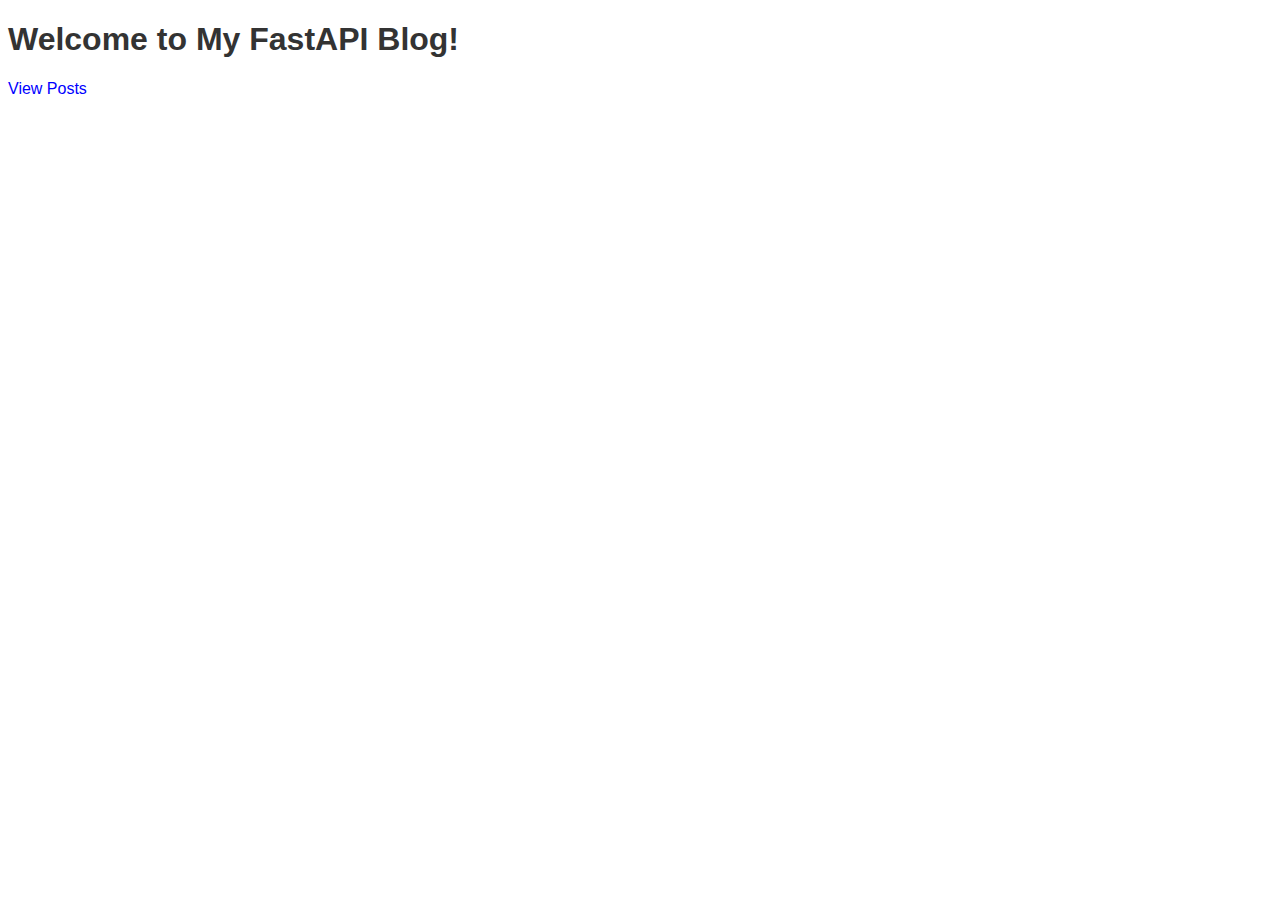
==== templates/index.html @ 515d5377 "posts router, init index.html" ====
<!-- index.html -->
<!DOCTYPE html>
<html lang="en">
<head>
    <meta charset="UTF-8">
    <meta name="viewport" content="width=device-width, initial-scale=1.0">
    <title>FastAPI Blog</title>
    <link rel="stylesheet" href="/../static/styles.css">
</head>
<body>
    <h1>Welcome to My FastAPI Blog!</h1>
    <a href="/posts">View Posts</a>
</body>
</html>
---- static/styles.css ----
/* styles.css */

body {
    font-family: Arial, sans-serif;
}

h1 {
    color: #333;
}

a {
    color: blue;
    text-decoration: none;
    margin-bottom: 10px;
    display: inline-block;
}

a:hover {
    text-decoration: underline;
}

ul {
    list-style-type: none;
    padding: 0;
}

li {
    margin-bottom: 10px;
}
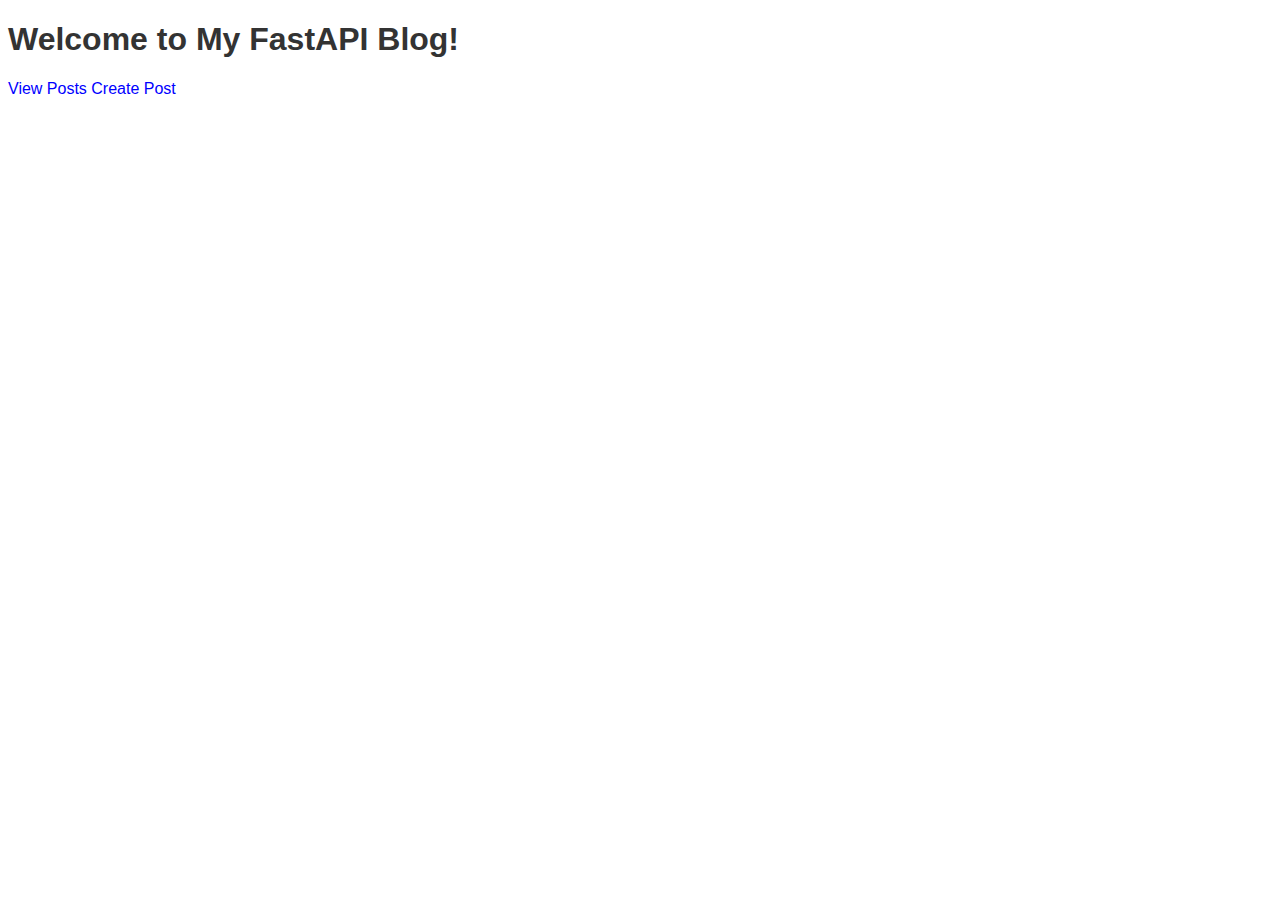
==== commit 09578b4f: "frontend added" ====
--- a/templates/index.html
+++ b/templates/index.html
@@ -10,6 +10,7 @@
 <body>
     <h1>Welcome to My FastAPI Blog!</h1>
     <a href="/posts">View Posts</a>
+    <a href="/posts/create_post">Create Post</a>
 </body>
 </html>
 
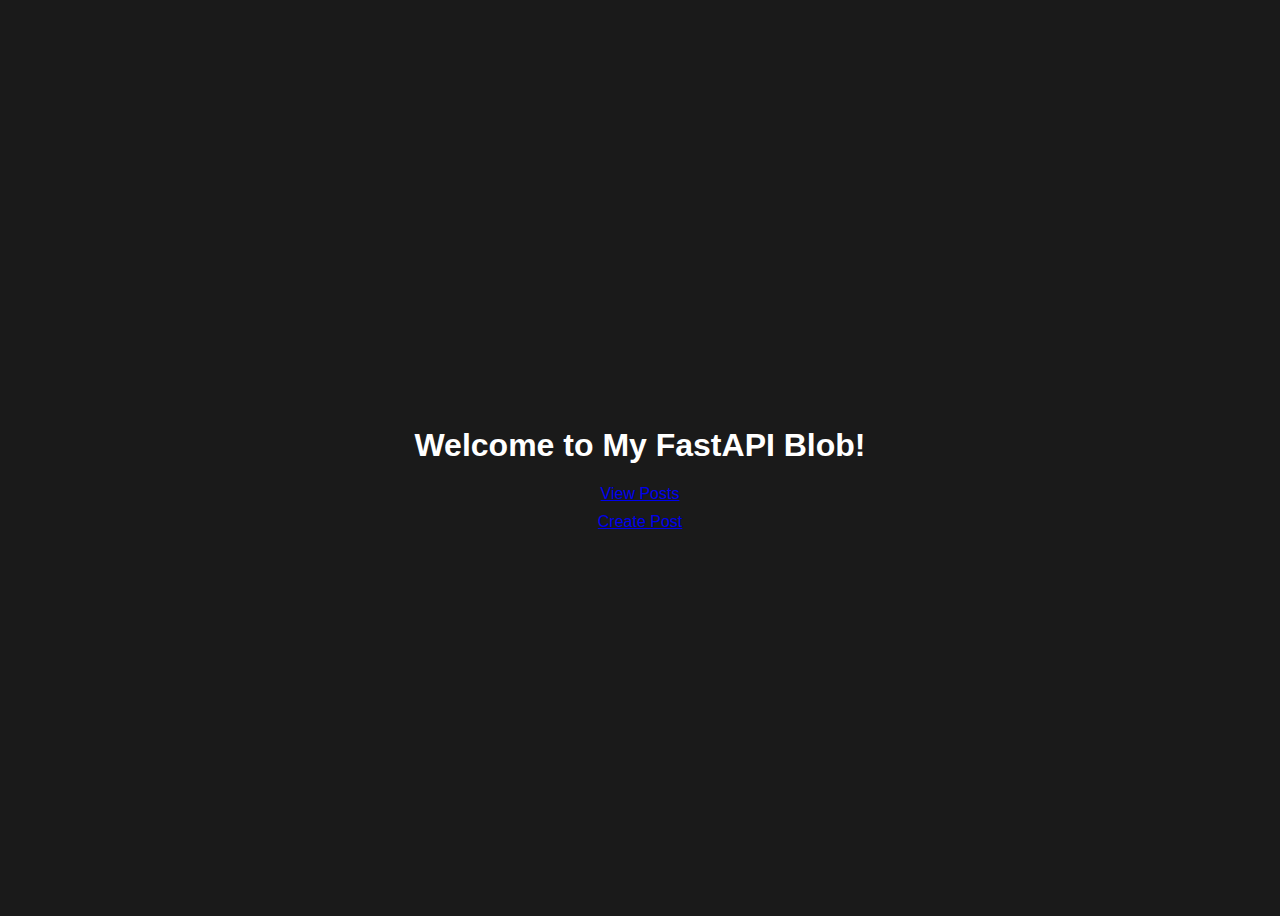
==== commit 2d07b1b8: "frontend update, pipenv configuration" ====
--- a/templates/index.html
+++ b/templates/index.html
@@ -5,12 +5,14 @@
     <meta charset="UTF-8">
     <meta name="viewport" content="width=device-width, initial-scale=1.0">
     <title>FastAPI Blog</title>
-    <link rel="stylesheet" href="/../static/styles.css">
+    <link rel="stylesheet" href="/static/styles.css">
 </head>
 <body>
-    <h1>Welcome to My FastAPI Blog!</h1>
-    <a href="/posts">View Posts</a>
-    <a href="/posts/create_post">Create Post</a>
+    <div class="container">
+        <h1>Welcome to My FastAPI Blob!</h1>
+        <a href="/posts">View Posts</a>
+        <a href="/create_post">Create Post</a>
+    </div>
 </body>
 </html>
 
--- a/static/styles.css
+++ b/static/styles.css
@@ -1,29 +1,73 @@
-/* styles.css */
-
+/* Center all content */
 body {
+    display: flex;
+    justify-content: center;
+    align-items: center;
+    height: 100vh;
+    background-color: #1a1a1a;
+    /* Dark background color */
+    color: #ffffff;
+    /* White text color */
     font-family: Arial, sans-serif;
 }
 
-h1 {
-    color: #333;
+/* Center forms */
+form {
+    width: 300px;
+    margin: auto;
 }
 
-a {
-    color: blue;
-    text-decoration: none;
+/* Style form elements */
+input[type="text"],
+input[type="password"],
+textarea,
+button {
+    display: block;
+    width: 100%;
+    padding: 10px;
     margin-bottom: 10px;
-    display: inline-block;
+    border: 1px solid #333333;
+    /* Dark border color */
+    border-radius: 5px;
+    background-color: #333333;
+    /* Dark background color */
+    color: #ffffff;
+    /* White text color */
+    font-family: Arial, sans-serif;
 }
 
-a:hover {
-    text-decoration: underline;
+input[type="text"]:focus,
+input[type="password"]:focus,
+textarea:focus {
+    outline: none;
+    border-color: #ffffff;
+    /* White border color on focus */
 }
 
-ul {
-    list-style-type: none;
-    padding: 0;
+button {
+    cursor: pointer;
+    background-color: #007bff;
+    /* Primary button color */
+    color: #ffffff;
+    /* White text color */
+    border: none;
+    border-radius: 5px;
 }
 
-li {
-    margin-bottom: 10px;
+button:hover {
+    background-color: #0056b3;
+    /* Darker color on hover */
+}
+
+.container {
+    text-align: center;
+    /* Center the content horizontally */
+    padding-top: 20px;
+    /* Add some space above the content */
+}
+
+.container a {
+    display: block;
+    margin-top: 10px;
+    /* Adjust the margin to control the spacing between links */
 }